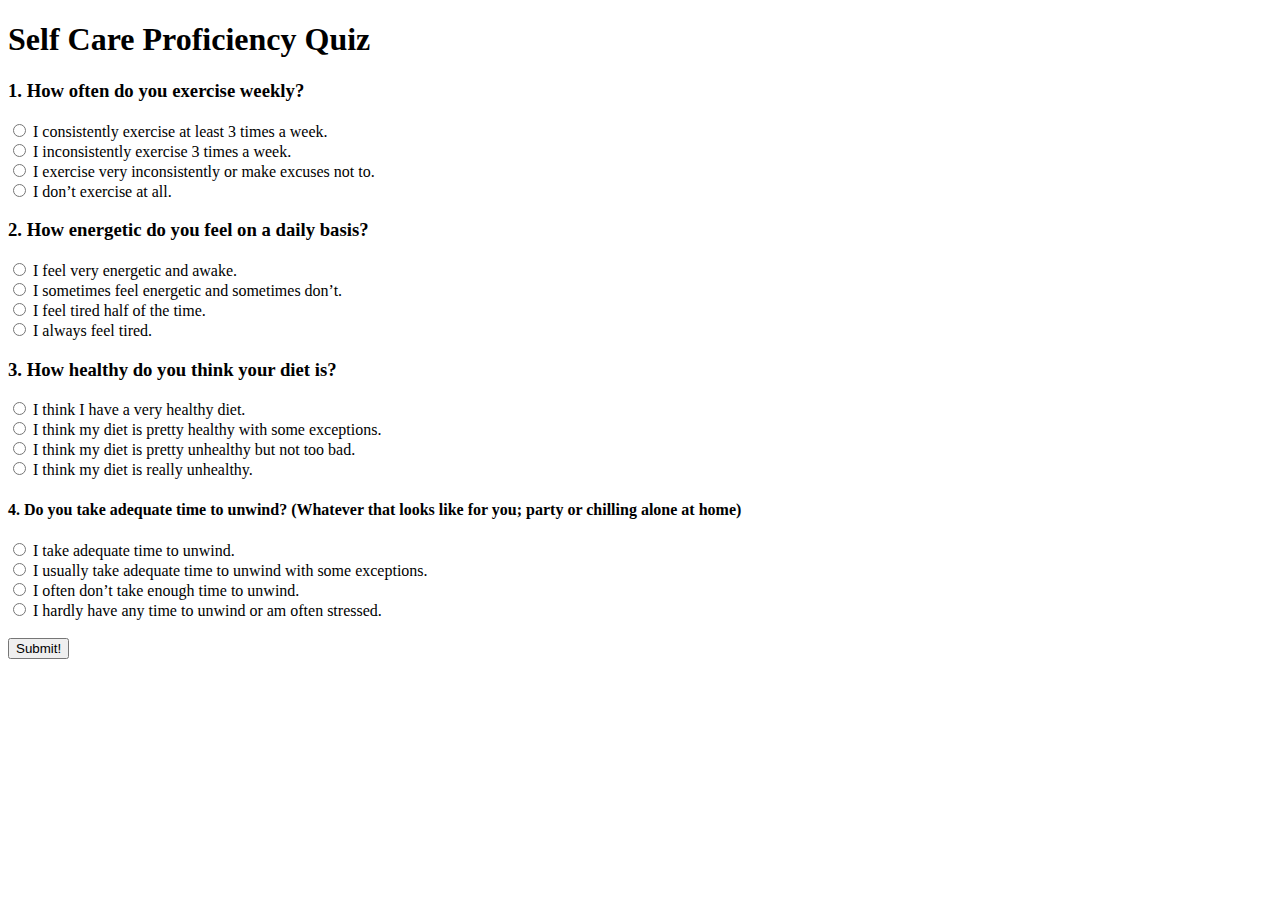
==== index.html @ fb0846c8 "Everything" ====
<!DOCTYPE html>
<html>

<head>
  <meta charset="utf-8">
  <meta name="viewport" content="width=device-width">
  <title>BuzzFeed Character Quiz</title>
  <link href="style.css" rel="stylesheet" type="text/css" />
  <link href="https://fonts.googleapis.com/css2?family=Slabo+27px&display=swap" rel="stylesheet">
</head>

<body>
  <!--<div class="header">
    <div>
      <img class="logo" src="images/pngfind.com-buzzfeed-logo-png-74199.png">
    </div>
    <div><a href="https://www.buzzfeed.com/quizzes">Quizzes</a></div>
    <div><a href="https://www.buzzfeed.com/tvandmovies">TV & Movies</a></div>
    <div><a href="https://www.buzzfeed.com/shopping">Shopping</a></div>
    <div><a href="https://www.buzzfeed.com/news">News</a></div>
    <div><a href="https://www.buzzfeed.com/tasty">Tasty</a></div>
</div>
  -->


  <div class="cover">
    <!-- task 1: update the header for your quiz -->
    <h1> Self Care Proficiency Quiz </h1>

    <!-- task 2: update the cover photo for your quiz -->
    <!--
    <img class="coverPhoto" src="https://media.sproutsocial.com/uploads/2018/04/Facebook-Cover-Photo-Size.png">
    -->
  </div>

  <!-- task 3: Update the questions for your quiz. Be sure to have AT LEAST three to ask the user. Add more questions if you want!-->
   <div class="questions">
    <h3> 1. How often do you exercise weekly? </h3>
    <div class="question1Anwers">
      <input type="radio" id="q1a1" name="q1" value="4">
      <label for="q1a1"> I consistently exercise at least 3 times a week.           </label><br>
      <input type="radio" id="q1a2" name="q1" value="3">
      <label for="q1a2"> I inconsistently exercise 3 times a week.                  </label><br>
      <input type="radio" id="q1a3" name="q1" value="2">
      <label for="q1a3"> I exercise very inconsistently or make excuses not to.
      </label><br>
      <input type="radio" id="q1a4" name="q1" value="1">
      <label for="q1a4"> I don’t exercise at all. </label>
    </div>
    <h3> 2. How energetic do you feel on a daily basis? </h3>
    <div class="question2Anwers">
      <input type="radio" id="q2a1" name="q2" value="4">
      <label for="q2a1"> I feel very energetic and awake. </label><br>
      <input type="radio" id="q2a2" name="q2" value="3">
      <label for="q2a2"> I sometimes feel energetic and sometimes don’t.            </label><br>
      <input type="radio" id="q2a3" name="q2" value="2">
      <label for="q2a3"> I feel tired half of the time. </label><br>
      <input type="radio" id="q2a4" name="q2" value="1">
      <label for="q2a4"> I always feel tired. </label>
    </div>
    <h3> 3. How healthy do you think your diet is? </h3>
     <div class="question3Anwers">
      <input type="radio" id="q3a1" name="q3" value="4">
      <label for="q3a1"> I think I have a very healthy diet. </label><br>
      <input type="radio" id="q3a2" name="q3" value="3">
      <label for="q3a2"> I think my diet is pretty healthy with some exceptions.   
      </label><br>
      <input type="radio" id="q3a3" name="q3" value="2">
      <label for="q3a3"> I think my diet is pretty unhealthy but not too bad. 
      </label><br>
      <input type="radio" id="q3a4" name="q3" value="1">
      <label for="q3a4"> I think my diet is really unhealthy. </label>
    </div>
     <h4> 4. Do you take adequate time to unwind? (Whatever that looks like for you; party or chilling alone at home) </h4>
  <div class="question4Anwers">
      <input type="radio" id="q4a1" name="q4" value="4">
      <label for="q4a1"> I take adequate time to unwind. </label><br>
      <input type="radio" id="q4a2" name="q4" value="3">
      <label for="q4a2"> I usually take adequate time to unwind with some exceptions.   
      </label><br>
      <input type="radio" id="q4a3" name="q4" value="2">
      <label for="q4a3"> I often don’t take enough time to unwind. 
      </label><br>
      <input type="radio" id="q4a4" name="q4" value="1">
      <label for="q4a4"> I hardly have any time to unwind or am often stressed.
      </label>
    </div>
  </div>
  </br>

  <div class="displayResult">
    <button class="submit"> Submit!</button>
  </div>
  </br>
  <div class="result">
  
  </div>
  <script src="script.js"></script>
</body>

</html>
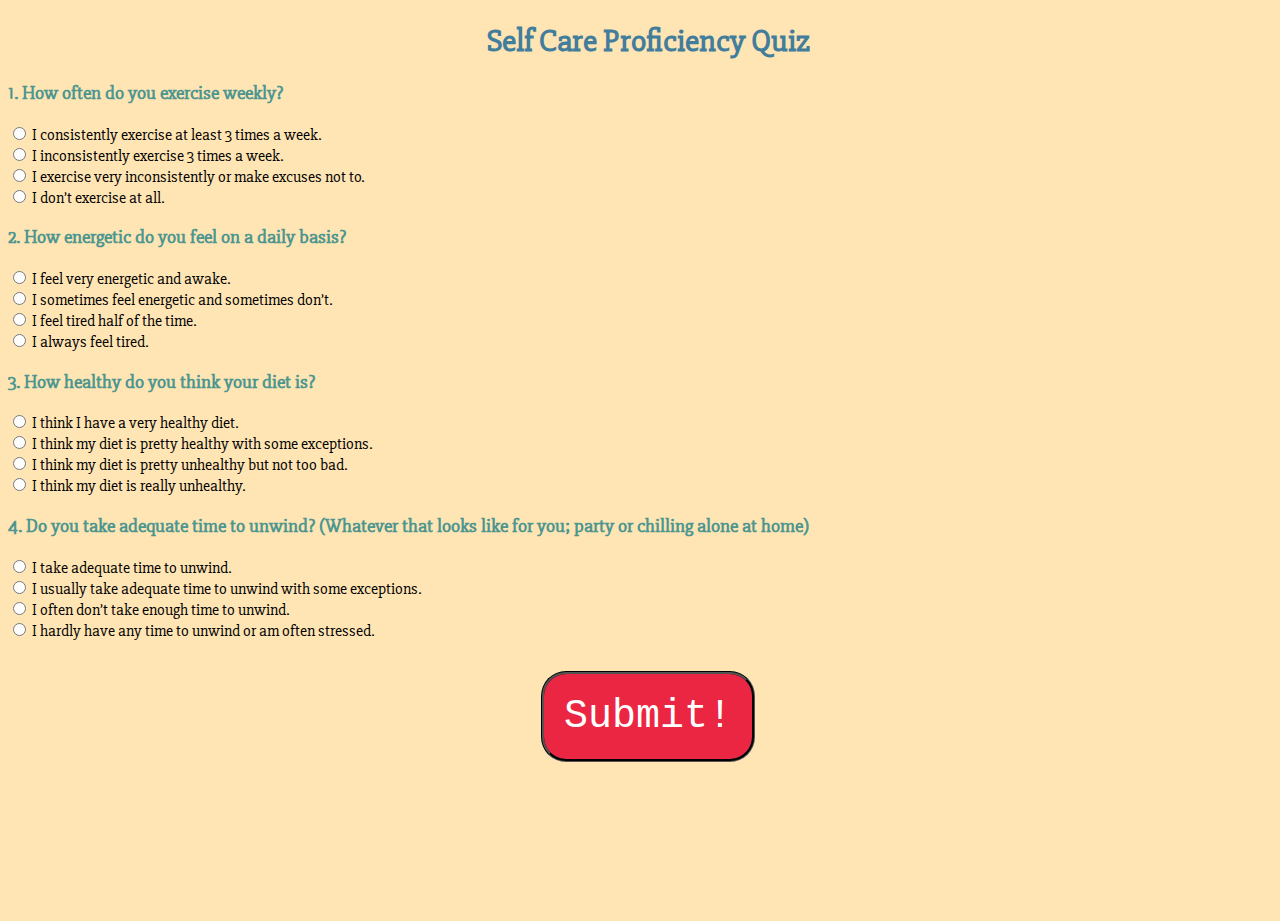
==== commit cbc1a284: "Completed" ====
--- a/index.html
+++ b/index.html
@@ -10,37 +10,17 @@
 </head>
 
 <body>
-  <!--<div class="header">
-    <div>
-      <img class="logo" src="images/pngfind.com-buzzfeed-logo-png-74199.png">
-    </div>
-    <div><a href="https://www.buzzfeed.com/quizzes">Quizzes</a></div>
-    <div><a href="https://www.buzzfeed.com/tvandmovies">TV & Movies</a></div>
-    <div><a href="https://www.buzzfeed.com/shopping">Shopping</a></div>
-    <div><a href="https://www.buzzfeed.com/news">News</a></div>
-    <div><a href="https://www.buzzfeed.com/tasty">Tasty</a></div>
-</div>
-  -->
-
 
   <div class="cover">
-    <!-- task 1: update the header for your quiz -->
     <h1> Self Care Proficiency Quiz </h1>
-
-    <!-- task 2: update the cover photo for your quiz -->
-    <!--
-    <img class="coverPhoto" src="https://media.sproutsocial.com/uploads/2018/04/Facebook-Cover-Photo-Size.png">
-    -->
   </div>
-
-  <!-- task 3: Update the questions for your quiz. Be sure to have AT LEAST three to ask the user. Add more questions if you want!-->
-   <div class="questions">
+  <div class="questions">
     <h3> 1. How often do you exercise weekly? </h3>
     <div class="question1Anwers">
       <input type="radio" id="q1a1" name="q1" value="4">
-      <label for="q1a1"> I consistently exercise at least 3 times a week.           </label><br>
+      <label for="q1a1"> I consistently exercise at least 3 times a week. </label><br>
       <input type="radio" id="q1a2" name="q1" value="3">
-      <label for="q1a2"> I inconsistently exercise 3 times a week.                  </label><br>
+      <label for="q1a2"> I inconsistently exercise 3 times a week. </label><br>
       <input type="radio" id="q1a3" name="q1" value="2">
       <label for="q1a3"> I exercise very inconsistently or make excuses not to.
       </label><br>
@@ -52,34 +32,35 @@
       <input type="radio" id="q2a1" name="q2" value="4">
       <label for="q2a1"> I feel very energetic and awake. </label><br>
       <input type="radio" id="q2a2" name="q2" value="3">
-      <label for="q2a2"> I sometimes feel energetic and sometimes don’t.            </label><br>
+      <label for="q2a2"> I sometimes feel energetic and sometimes don’t. </label><br>
       <input type="radio" id="q2a3" name="q2" value="2">
       <label for="q2a3"> I feel tired half of the time. </label><br>
       <input type="radio" id="q2a4" name="q2" value="1">
       <label for="q2a4"> I always feel tired. </label>
     </div>
     <h3> 3. How healthy do you think your diet is? </h3>
-     <div class="question3Anwers">
+    <div class="question3Anwers">
       <input type="radio" id="q3a1" name="q3" value="4">
       <label for="q3a1"> I think I have a very healthy diet. </label><br>
       <input type="radio" id="q3a2" name="q3" value="3">
-      <label for="q3a2"> I think my diet is pretty healthy with some exceptions.   
+      <label for="q3a2"> I think my diet is pretty healthy with some exceptions.
       </label><br>
       <input type="radio" id="q3a3" name="q3" value="2">
-      <label for="q3a3"> I think my diet is pretty unhealthy but not too bad. 
+      <label for="q3a3"> I think my diet is pretty unhealthy but not too bad.
       </label><br>
       <input type="radio" id="q3a4" name="q3" value="1">
       <label for="q3a4"> I think my diet is really unhealthy. </label>
     </div>
-     <h4> 4. Do you take adequate time to unwind? (Whatever that looks like for you; party or chilling alone at home) </h4>
-  <div class="question4Anwers">
+    <h3> 4. Do you take adequate time to unwind? (Whatever that looks like for you; party or chilling alone at home)
+    </h3>
+    <div class="question4Anwers">
       <input type="radio" id="q4a1" name="q4" value="4">
       <label for="q4a1"> I take adequate time to unwind. </label><br>
       <input type="radio" id="q4a2" name="q4" value="3">
-      <label for="q4a2"> I usually take adequate time to unwind with some exceptions.   
+      <label for="q4a2"> I usually take adequate time to unwind with some exceptions.
       </label><br>
       <input type="radio" id="q4a3" name="q4" value="2">
-      <label for="q4a3"> I often don’t take enough time to unwind. 
+      <label for="q4a3"> I often don’t take enough time to unwind.
       </label><br>
       <input type="radio" id="q4a4" name="q4" value="1">
       <label for="q4a4"> I hardly have any time to unwind or am often stressed.
@@ -93,7 +74,7 @@
   </div>
   </br>
   <div class="result">
-  
+
   </div>
   <script src="script.js"></script>
 </body>
--- a/style.css
+++ b/style.css
@@ -0,0 +1,67 @@
+html, body {
+  height: 100%;
+  width: 100%;
+  font-family: 'Slabo 27px', serif;
+  background-color : #FFE5B4;
+}
+
+.header {
+  font-family: 'Slabo 27px', serif;
+  display: flex;
+  justify-content: space-around;
+  color: #0f65ef;
+  font-size:27px;
+}
+
+h1{
+  color : #437d9c;
+} 
+
+h3{
+  color : #4d968f;
+}
+
+.logo {
+  width: 100px;
+}
+
+.cover{
+  text-align: center;
+}
+
+a {
+  color: #0f65ef;
+  font-weight: bold;
+}
+
+.coverPhoto {
+  width: 100%;
+}
+
+.displayResult{
+  text-align: center;
+}
+
+img{
+  width: 100%;
+}
+
+button {
+  margin-top: 10px;
+  color: white;
+  background-color: #eb2642;
+  font-size: 40px;
+  border-radius: 25px;
+  border:3px groove black;
+  font-family: monospace;
+  padding: 20px;
+}
+
+.result2{
+  font-family: 'Slabo 27px', serif;
+  color : #4d968f;
+  font-size : 50px;
+  display : flex;
+  justify-content : center;
+  align-items : center;
+}